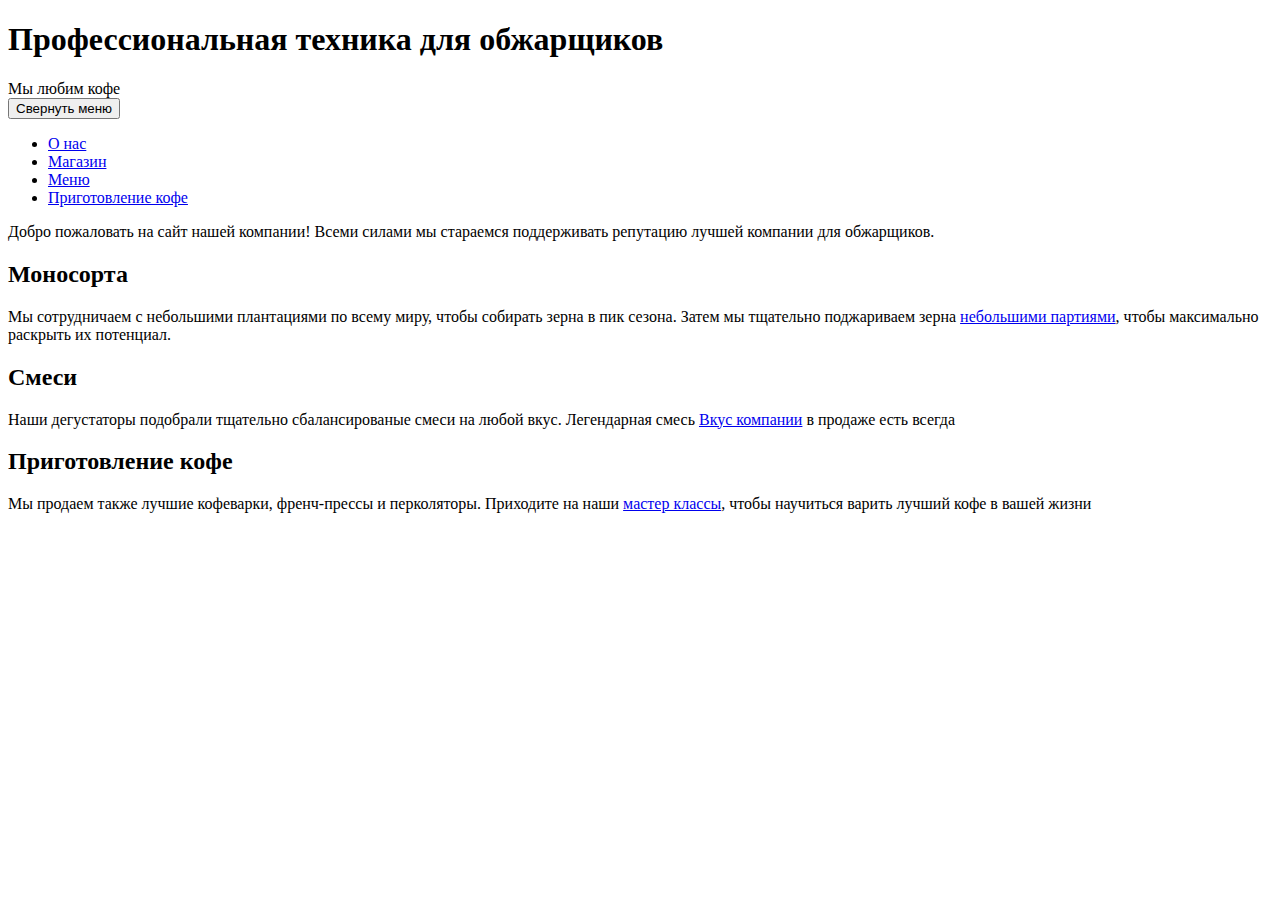
==== adaptive.html @ 0022928e "Add files via upload" ====
<!DOCTYPE html>
<html lang="en">
<head>
    <meta charset="UTF-8">
    <meta http-equiv="X-UA-Compatible" content="IE=edge">
    <meta name="viewport" content="width=device-width, initial-scale=1.0">
    <link rel="stylesheet" href="/css/adaptive.css"> 
    <title>Адаптивный дизайн</title>
</head>
<body>
    <header id="header" class="page-header">
        <div class="title">
            <h1>Профессиональная техника для обжарщиков</h1>
            <div class="slogan">Мы любим кофе</div>
        </div>
    </header>
    <nav class="menu" id="main-menu">
        <button class="menu-toggle" id="toggle-menu">Свернуть меню</button>
        <div class="menu-dropdown">
            <ul class="nav-menu">
                <li><a href="/about.html">О нас</a></li>
                <li><a href="/shop.html">Магазин</a></li>
                <li><a href="/menu.html">Меню</a></li>
                <li><a href="/brew.html">Приготовление кофе</a></li>                
            </ul>
        </div>
    </nav>
    <aside id="hero" class="hero">
        Добро пожаловать на сайт нашей компании! Всеми силами мы 
        стараемся поддерживать репутацию лучшей компании для обжарщиков.
    </aside>
    <main id="main">
        <div class="row">
            <section class="column">
                <h2 class="subtitle">Моносорта</h2>
                <p>Мы сотрудничаем с небольшими плантациями по всему миру, 
                    чтобы собирать зерна в пик сезона. Затем мы тщательно поджариваем зерна
                <a href="/batch-size.html">небольшими партиями</a>, чтобы максимально раскрыть их потенциал.</p>
            </section>
            <section class="column">
                <h2 class="subtitle">Смеси</h2>
                <p>Наши дегустаторы подобрали тщательно сбалансированые смеси на любой вкус. 
                    Легендарная смесь <a href="/hoese-blend.html">Вкус компании</a> в продаже есть всегда</p>
            </section>
            <section class="column">
                <h2 class="subtitle">Приготовление кофе</h2>
                <p>Мы продаем также лучшие кофеварки, френч-прессы и перколяторы. Приходите на 
                    наши <a href="/classes.html">мастер классы</a>, чтобы научиться варить лучший кофе в вашей жизни</p>
            </section>
        </div>
    </main>
    <script type="text/javascript">
        (function(){
        var button = document.getElementById('toggle-menu');
        button.addEventListener('click', function(event){
            event.preventDefault();
            var menu = document.getElementById('main-menu');
            menu.classList.toggle('is-open');
        });
    })();

    </script>
</body>
</html>
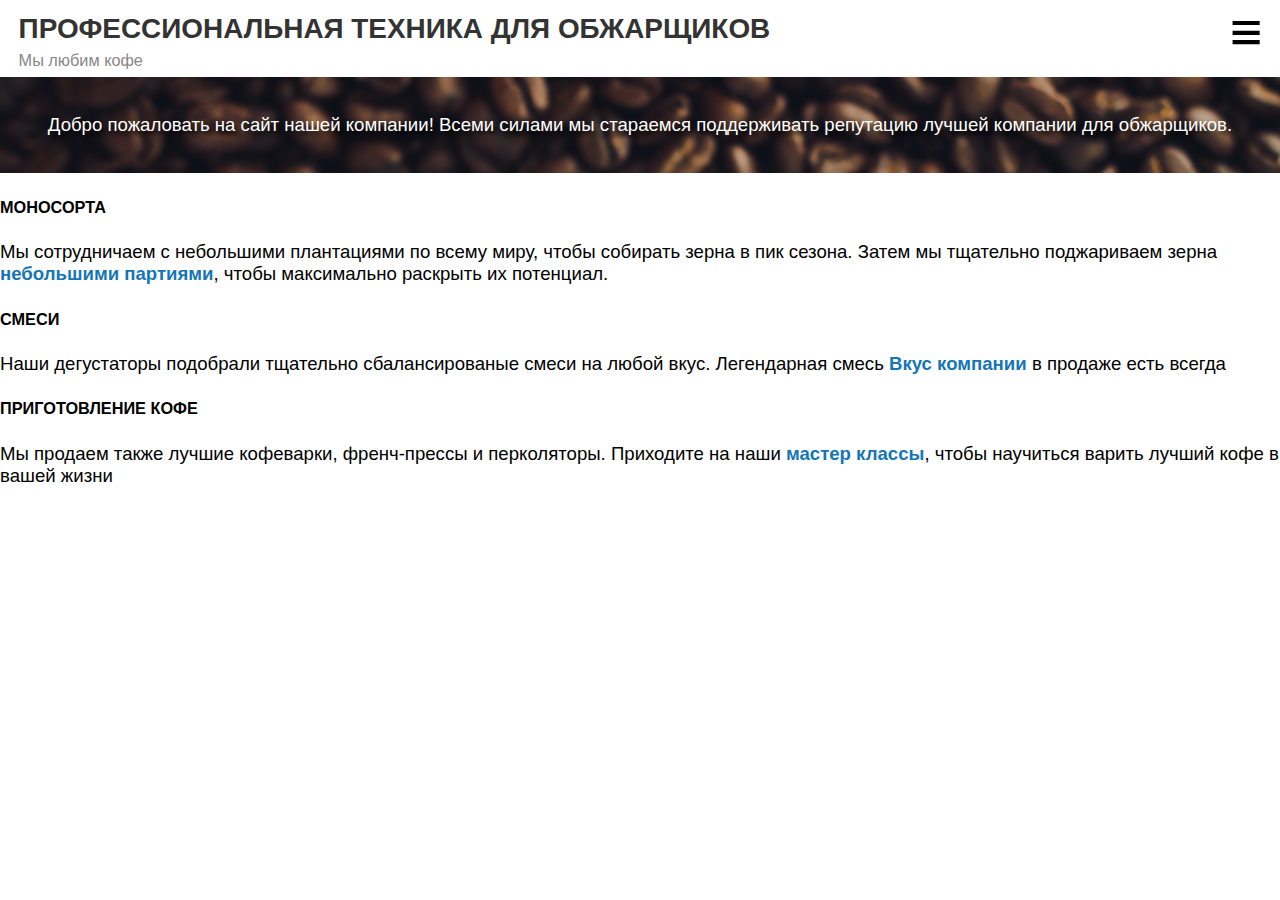
==== commit 60ca7cfd: "Update adaptive.html" ====
--- a/adaptive.html
+++ b/adaptive.html
@@ -4,7 +4,7 @@
     <meta charset="UTF-8">
     <meta http-equiv="X-UA-Compatible" content="IE=edge">
     <meta name="viewport" content="width=device-width, initial-scale=1.0">
-    <link rel="stylesheet" href="/css/adaptive.css"> 
+    <link rel="stylesheet" href="./css/adaptive.css"> 
     <title>Адаптивный дизайн</title>
 </head>
 <body>
@@ -61,4 +61,4 @@
 
     </script>
 </body>
-</html>+</html>
--- a/css/adaptive.css
+++ b/css/adaptive.css
@@ -0,0 +1,131 @@
+:root{
+    box-sizing: border-box;
+    font-size: calc(1vh + 0.6em)
+}
+
+*,
+*::before,
+*::after{
+    box-sizing: inherit;
+}
+
+body{
+    margin: 0;
+    font-family: Arial, sans-serif;
+}
+
+a:link{
+    color: #1476b8;
+    font-weight: bold;
+    text-decoration: none;
+}
+
+a:visited{
+    color: #1430b8;
+}
+
+a:hover{
+    text-decoration: underline;
+}
+
+a:active{
+    color: #b81414;
+}
+
+.page-header{
+    padding: 0.4em 1em;
+    border-color: #fff;
+}
+
+.title > h1{
+    color: #333;
+    text-transform: uppercase;
+    font-size: 1.5rem;
+    margin: 0.2em 0;
+}
+
+.slogan{
+    color: #888;
+    font-size: 0.875em;
+    margin: 0;
+}
+
+.hero{
+    padding: 2em 1em;
+    text-align: center;
+    background-image: url('/images/coffees-beans.jpg');
+    background-size: 100%;
+    color: #fff;
+    text-shadow: 0.2em 0.2em 0.3em #000;
+}
+
+.main{
+    padding: 1em;
+}
+
+.subtitle{
+    margin-top: 1.5em;
+    margin-bottom: 1.5em;
+    font-size: 0.875em;
+    text-transform: uppercase;
+}
+
+.menu{
+    position: relative;
+}
+
+.menu-toggle{
+    position: absolute;
+    top:-1.2em;
+    right: 0.1em;
+    border: 0;
+    background-color: transparent;
+    font-size: 3em;
+    width: 1em;
+    height: 1em;
+    line-height: 0.4;
+    text-indent: 5em;
+    white-space: nowrap;
+    overflow: hidden;
+}
+
+.menu-toggle::after{
+    position: absolute;
+    top: 0.2em;
+    left: 0.2em;
+    display: block;
+    content: "\2261";
+    text-indent: 0;
+}
+
+.menu-dropdown{
+    display: none;
+    position: absolute;
+    right: 0;
+    left: 0;
+    margin: 0;
+}
+
+.menu.is-open .menu-dropdown{
+display: block;
+}
+
+.nav-menu{
+    margin: 0;
+    padding-left: 0;
+    border: 1px solid #ccc;
+    list-style: none;
+    background-color: #000;
+    color: #fff;
+}
+
+.nav-menu > li + li {
+    border-top: 1px solid #ccc;  
+}
+
+.nav-menu > li > a {
+    display: block;
+    padding: 0.8em 1em;
+    color: #fff;
+    font-weight: normal;
+}